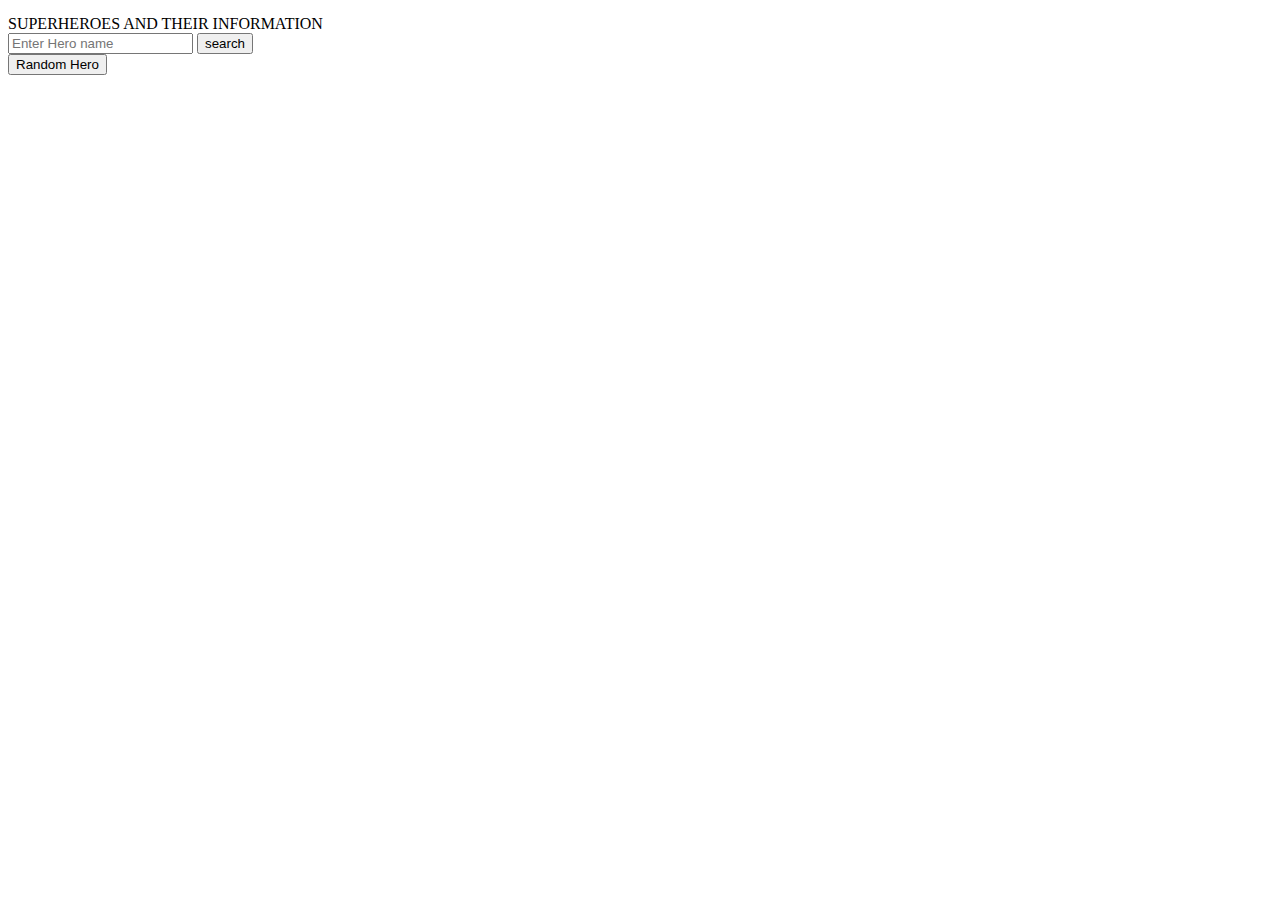
==== index.html @ ea4957d8 "hero stat and name" ====
<!DOCTYPE html>
<html lang="en">
<head>
  <meta charset="UTF-8">
  <meta name="viewport" content="width=device-width, initial-scale=1.0">
  <title>Superheros_app</title>
  <link rel="stylesheet" href="styles/styles.css">
</head>
<body>
  <main>
    <div id="head" class=" header js-head">
      SUPERHEROES AND THEIR INFORMATION
    </div>
    <div>
      <input type="text" class="heroInput js-heroInput" placeholder="Enter Hero name">
      <button id="heroSearch" class="searchBtn js-searchBtn">
        search
      </button>
    </div>
    <button id="randomHero" class="randomHero js-randomHero">
      Random Hero
    </button>
    <div id="heroDiv" class="heroInfoDiv js-heroInfos">
      <h3 id="heroName"></h3>
      <div id="heroImgStats" class="heroImg-stat js-heroImg-stat"></div>
      <div id="heroInfo" class="heroInfo js-heroInfo"></div>
    </div>
    
  </main>
  <script src="scripts/index.js"></script>
</body>
</html>
---- styles/styles.css ----
main {
  margin: 15px auto;
}
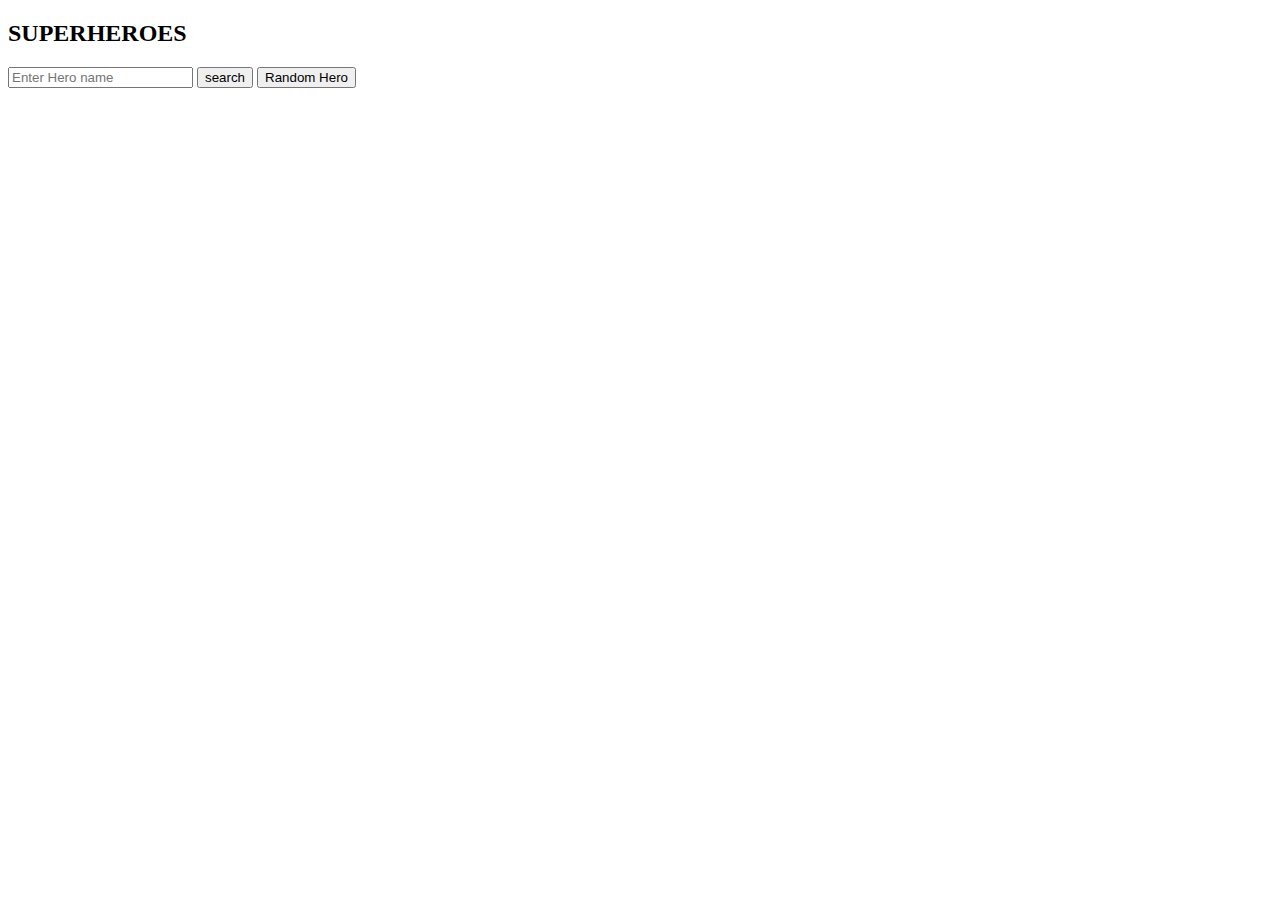
==== commit b81e422a: "styled" ====
--- a/index.html
+++ b/index.html
@@ -7,22 +7,27 @@
   <link rel="stylesheet" href="styles/styles.css">
 </head>
 <body>
+  
   <main>
     <div id="head" class=" header js-head">
-      SUPERHEROES AND THEIR INFORMATION
+      <h2>SUPERHEROES</h2>
     </div>
-    <div>
+    <div class="inputDiv">
       <input type="text" class="heroInput js-heroInput" placeholder="Enter Hero name">
       <button id="heroSearch" class="searchBtn js-searchBtn">
         search
       </button>
+      <button id="randomHero" class="randomHero js-randomHero">
+        Random Hero
+      </button>
     </div>
-    <button id="randomHero" class="randomHero js-randomHero">
-      Random Hero
-    </button>
+    
     <div id="heroDiv" class="heroInfoDiv js-heroInfos">
-      <h3 id="heroName"></h3>
-      <div id="heroImgStats" class="heroImg-stat js-heroImg-stat"></div>
+      <h2 id="heroName" class="heroName"></h2>
+      <div class="profileDiv" >
+        <div id="heroImgStats" class="heroImg-stat js-heroImg-stat"></div>
+        <div id="heroProfile" class="js-heroProfile heroProfile"></div>
+      </div>
       <div id="heroInfo" class="heroInfo js-heroInfo"></div>
     </div>
     
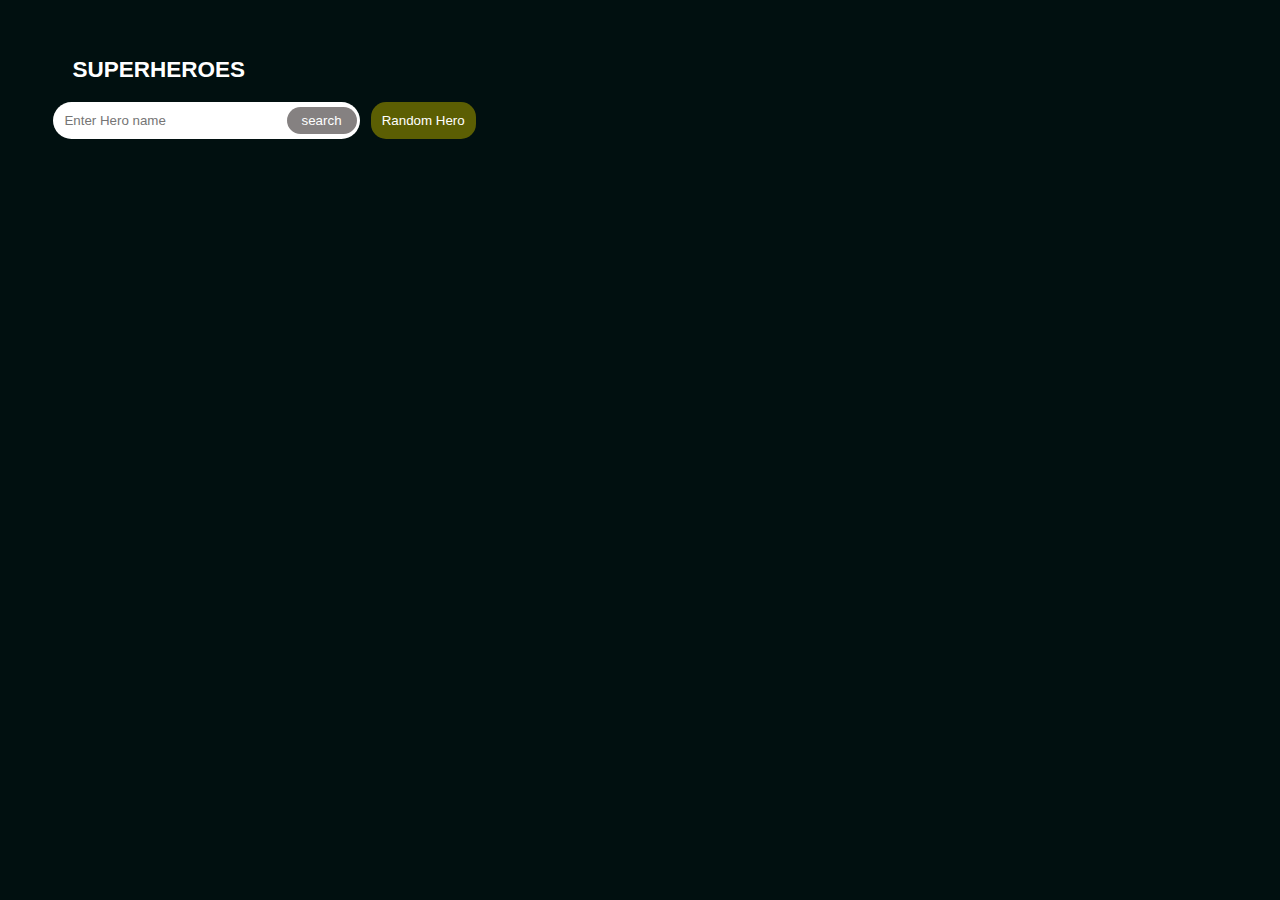
==== commit 5b72abbe: "styles improvement" ====
--- a/index.html
+++ b/index.html
@@ -23,12 +23,6 @@
     </div>
     
     <div id="heroDiv" class="heroInfoDiv js-heroInfos">
-      <h2 id="heroName" class="heroName"></h2>
-      <div class="profileDiv" >
-        <div id="heroImgStats" class="heroImg-stat js-heroImg-stat"></div>
-        <div id="heroProfile" class="js-heroProfile heroProfile"></div>
-      </div>
-      <div id="heroInfo" class="heroInfo js-heroInfo"></div>
     </div>
     
   </main>
--- a/styles/styles.css
+++ b/styles/styles.css
@@ -1,3 +1,71 @@
+*{
+  padding: 0;
+  margin: 0;
+}
 main {
-  margin: 15px auto;
-}+  margin: 15px;
+}
+body {
+  background-color: rgb(1, 16, 16);
+  color: white;
+  max-width: 600px;
+  font-family: arial;
+  font-size: 15px;
+  padding: 3%;
+}
+h2 {
+  margin: 19px;
+}
+input {
+  width: 50%;
+  border: 1px solid transparent;
+  border-radius: 20px;
+  padding: 10px;
+}
+.searchBtn {
+  margin-left: -78px;
+  border-radius: 20px;
+  border: 1px solid transparent;
+  width: 70px;
+  padding: 5px;
+  background-color: rgb(133, 129, 129);
+  color: white;
+}
+
+.randomHero {
+  padding: 10px;
+  border-radius: 15px;
+  border: 1px solid transparent;
+  margin-left: 10px;
+  background-color: rgb(91, 94, 3);
+  color: rgb(255, 255, 255);
+}
+.inputDiv {
+  margin-bottom: 20px;
+}
+.heroInfoDiv {
+  display: flex;
+  flex-direction: column;
+}
+.profileDiv {
+  display: grid;
+  grid-template-columns: 0.8fr 1fr;
+  column-gap: 20px;
+  padding-bottom: 20px;
+}
+.profileDiv p, .heroInfo p, h3 {
+  margin-bottom: 13px;
+}
+
+h3 {
+  color: rgb(183, 154, 10);
+}
+.heroName {
+  margin-bottom: 20px;
+}
+img {
+  width: 250px;
+  height: 250px;
+  border-radius: 20px;
+  border: 5px solid rgb(23, 2, 44);
+}
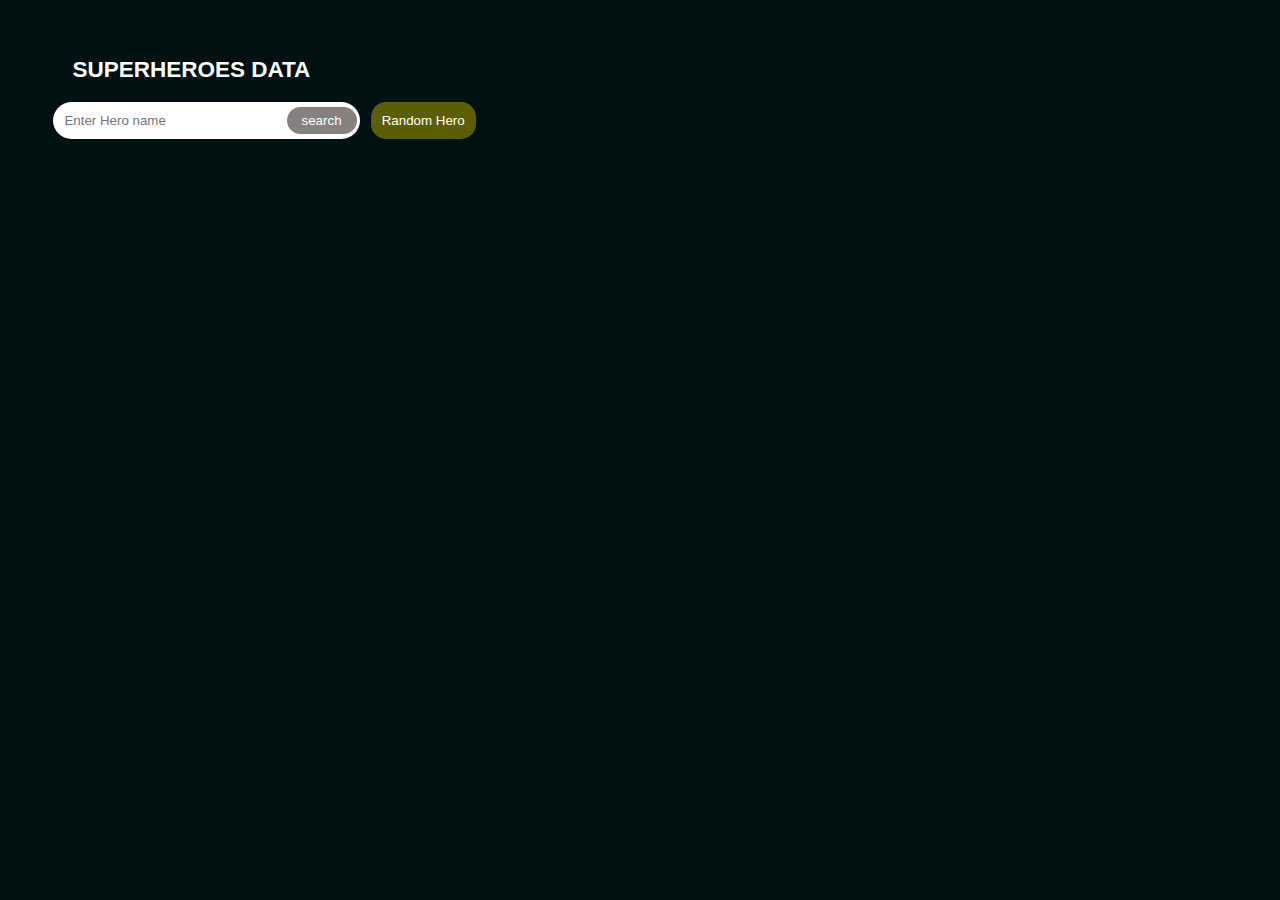
==== commit 8c8e47b7: "html formatting" ====
--- a/index.html
+++ b/index.html
@@ -10,7 +10,7 @@
   
   <main>
     <div id="head" class=" header js-head">
-      <h2>SUPERHEROES</h2>
+      <h2>SUPERHEROES DATA</h2>
     </div>
     <div class="inputDiv">
       <input type="text" class="heroInput js-heroInput" placeholder="Enter Hero name">
@@ -21,10 +21,8 @@
         Random Hero
       </button>
     </div>
-    
     <div id="heroDiv" class="heroInfoDiv js-heroInfos">
     </div>
-    
   </main>
   <script src="scripts/index.js"></script>
 </body>
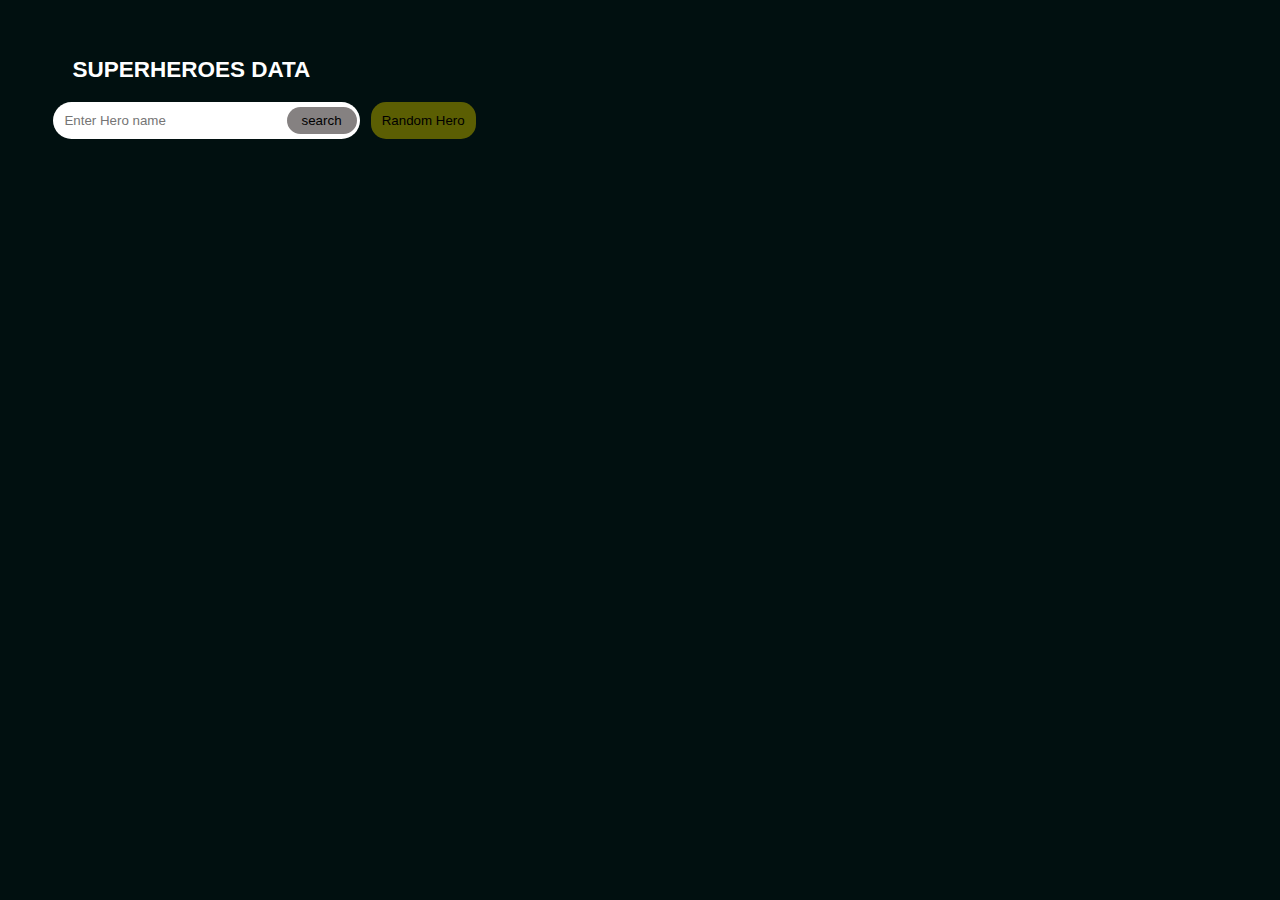
==== commit afb13743: "README and renaming" ====
--- a/index.html
+++ b/index.html
@@ -4,7 +4,7 @@
   <meta charset="UTF-8">
   <meta name="viewport" content="width=device-width, initial-scale=1.0">
   <title>Superheros_app</title>
-  <link rel="stylesheet" href="styles/styles.css">
+  <link rel="stylesheet" href="styles/superhero.css">
 </head>
 <body>
   
@@ -24,6 +24,6 @@
     <div id="heroDiv" class="heroInfoDiv js-heroInfos">
     </div>
   </main>
-  <script src="scripts/index.js"></script>
+  <script src="scripts/superhero.js"></script>
 </body>
 </html>--- a/styles/superhero.css
+++ b/styles/superhero.css
@@ -0,0 +1,77 @@
+*{
+  padding: 0;
+  margin: 0;
+}
+
+main {
+  margin: 15px;
+}
+
+body {
+  background-color: rgb(1, 16, 16);
+  color: white;
+  max-width: 600px;
+  font-family: arial;
+  font-size: 15px;
+  padding: 3%;
+}
+
+h2 {
+  margin: 19px;
+}
+
+input {
+  width: 50%;
+}
+
+.searchBtn, input, .randomHero {
+  border: 1px solid transparent;
+  padding: 10px;
+}
+
+.searchBtn {
+  margin-left: -78px;
+  width: 70px;
+  padding: 5px;
+  background-color: rgb(133, 129, 129);
+}
+
+input, .searchBtn, img {
+  border-radius: 20px;
+}
+
+.randomHero {
+  border-radius: 15px;
+  margin-left: 10px;
+  background-color: rgb(91, 94, 3);
+}
+
+.inputDiv, .heroName {
+  margin-bottom: 20px;
+}
+
+.heroInfoDiv {
+  display: flex;
+  flex-direction: column;
+}
+
+.profileDiv {
+  display: grid;
+  grid-template-columns: 0.8fr 1fr;
+  column-gap: 20px;
+  padding-bottom: 20px;
+}
+
+.profileDiv p, .heroInfo p, h3 {
+  margin-bottom: 13px;
+}
+
+h3 {
+  color: rgb(183, 154, 10);
+}
+
+img {
+  width: 250px;
+  height: 250px;
+  border: 5px solid rgb(23, 2, 44);
+}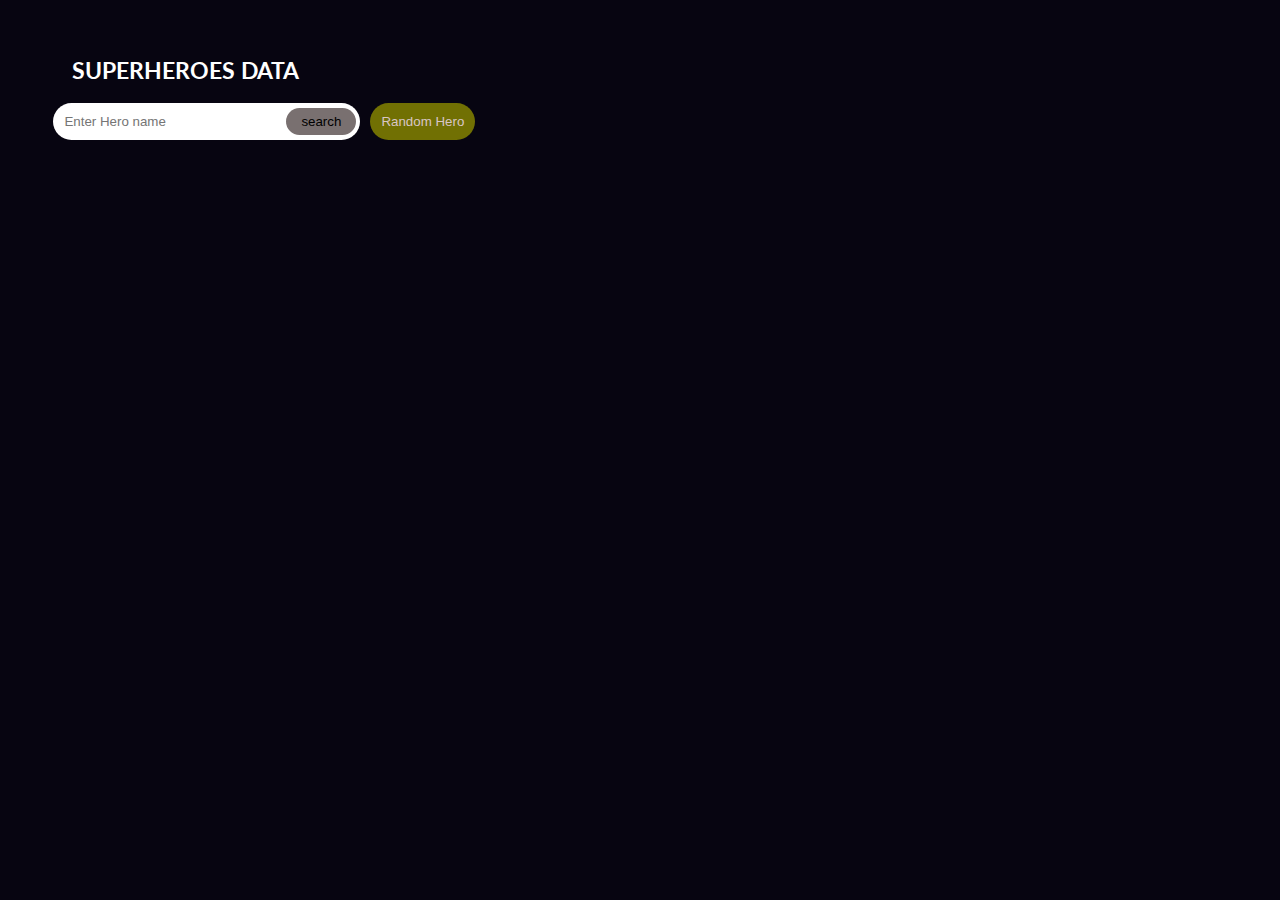
==== commit 0ee55fb0: "font family" ====
--- a/index.html
+++ b/index.html
@@ -5,6 +5,9 @@
   <meta name="viewport" content="width=device-width, initial-scale=1.0">
   <title>Superheros_app</title>
   <link rel="stylesheet" href="styles/superhero.css">
+  <link rel="preconnect" href="https://fonts.googleapis.com">
+  <link rel="preconnect" href="https://fonts.gstatic.com" crossorigin>
+  <link href="https://fonts.googleapis.com/css2?family=Lato:wght@300;400;700&family=Roboto:wght@100;300;500;700&display=swap" rel="stylesheet">
 </head>
 <body>
   
--- a/styles/superhero.css
+++ b/styles/superhero.css
@@ -8,10 +8,10 @@
 }
 
 body {
-  background-color: rgb(1, 16, 16);
-  color: white;
+  background-color: #070511;
+  color: #ffffff;
   max-width: 600px;
-  font-family: arial;
+  font-family: 'Lato', arial;
   font-size: 15px;
   padding: 3%;
 }
@@ -33,17 +33,17 @@
   margin-left: -78px;
   width: 70px;
   padding: 5px;
-  background-color: rgb(133, 129, 129);
+  background-color: #797070;
 }
 
-input, .searchBtn, img {
+input, .searchBtn, img, .randomHero {
   border-radius: 20px;
 }
 
 .randomHero {
-  border-radius: 15px;
   margin-left: 10px;
-  background-color: rgb(91, 94, 3);
+  background-color: #717003;
+  color: #d8c6c6;
 }
 
 .inputDiv, .heroName {
@@ -58,7 +58,7 @@
 .profileDiv {
   display: grid;
   grid-template-columns: 0.8fr 1fr;
-  column-gap: 20px;
+  column-gap: 30px;
   padding-bottom: 20px;
 }
 
@@ -67,11 +67,12 @@
 }
 
 h3 {
-  color: rgb(183, 154, 10);
+  color: #ecc759;
+  padding-left: 10px;
 }
 
 img {
-  width: 250px;
-  height: 250px;
-  border: 5px solid rgb(23, 2, 44);
+  width: 257px;
+  height: 270px;
+  border: 5px solid #2a033e;
 }